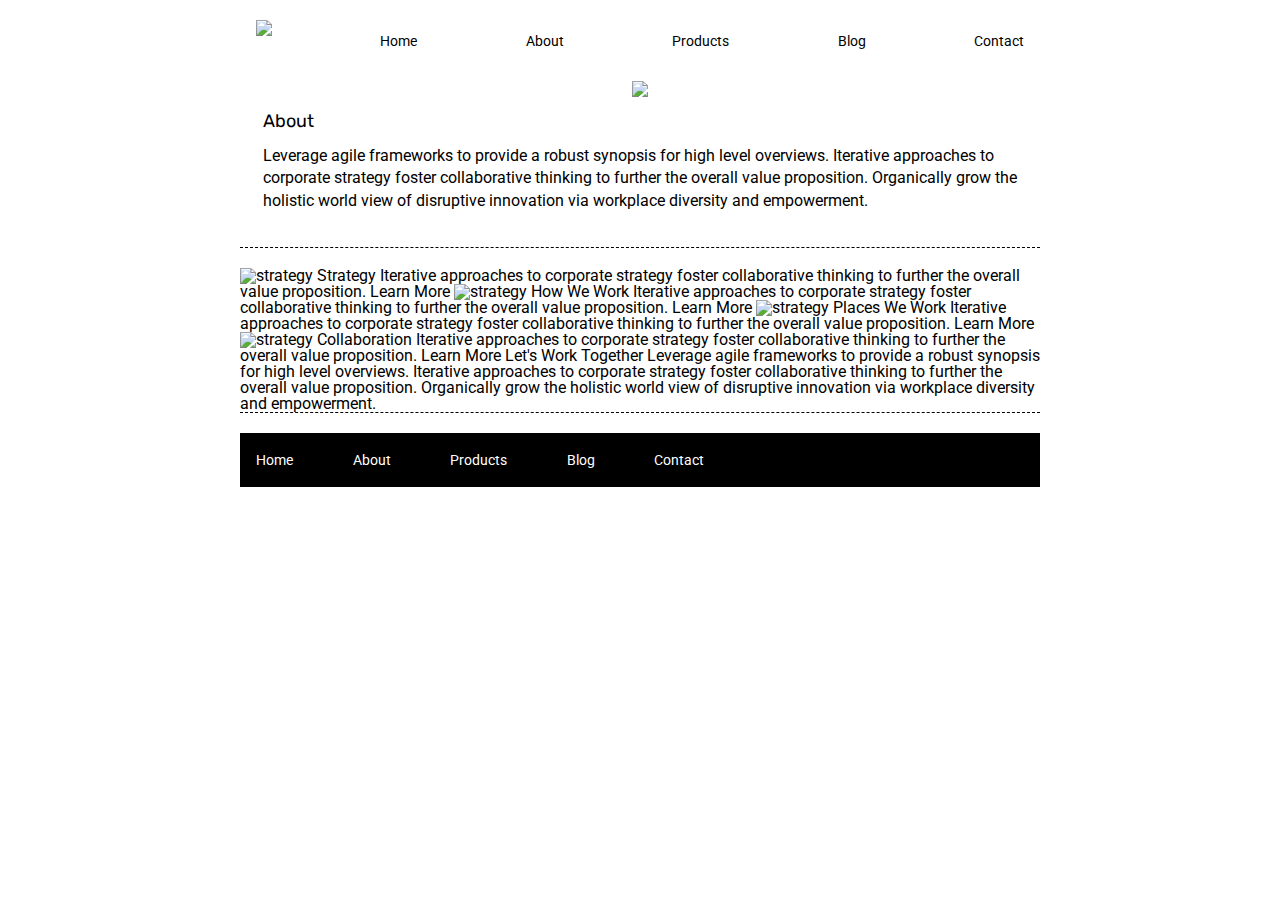
==== about.html @ 392ac4fa "first changes and answering questions on readme" ====
<!doctype html>

<html lang="en">
<head>
  <meta charset="utf-8">

  <title>Sprint Challenge - About</title>

  <link href="https://fonts.googleapis.com/css?family=Roboto|Rubik" rel="stylesheet">
  <link rel="stylesheet" href="css/index.css">

</head>

<body>
  <div class="container">
  <section class="top-content">
    <header>
        <nav>
            <img src="img/lambda-black.png"/>
            <a href="index.html">Home</a>
            <a href="about.html">About</a>
            <a href="#">Products</a>
            <a href="#">Blog</a>
            <a href="#">Contact</a>
        </nav>
    </header>
    <img src="img/jumbo-about.png"/>
  
    <div class="container about-page">
        <div class="text-container">
    <h2>About</h2>
    <p>Leverage agile frameworks to provide a robust synopsis for high level overviews. Iterative approaches to corporate strategy foster collaborative thinking to further the overall value proposition. Organically grow the holistic world view of disruptive innovation via workplace diversity and empowerment.</p>
        </div>
    </section>
    <section class="middle-content">
    <img src="img/about-plan.png" alt="strategy">
    
    Strategy
    
    Iterative approaches to corporate strategy foster collaborative thinking to further the overall value proposition.

    Learn More



    <img src="img/about-working.png" alt="strategy">
    
    How We Work
    
    Iterative approaches to corporate strategy foster collaborative thinking to further the overall value proposition.

    Learn More



    <img src="img/about-office.png" alt="strategy">
    
    Places We Work

    Iterative approaches to corporate strategy foster collaborative thinking to further the overall value proposition.

    Learn More

    <img src="img/about-meeting.png" alt="strategy">
    
    Collaboration
    
    Iterative approaches to corporate strategy foster collaborative thinking to further the overall value proposition.

    Learn More

    Let's Work Together

    Leverage agile frameworks to provide a robust synopsis for high level overviews. Iterative approaches to corporate strategy foster collaborative thinking to further the overall value proposition. Organically grow the holistic world view of disruptive innovation via workplace diversity and empowerment.
  </section>   
      <footer>
        <nav>
          <a href="index.html">Home</a>
          <a href="about.html">About</a>
          <a href="#">Products</a>
          <a href="#">Blog</a>
          <a href="#">Contact</a>
        </nav>
      </footer>
    </div>
    </div><!-- container -->     
  </div>   
</body>
</html>
---- css/index.css ----
/* http://meyerweb.com/eric/tools/css/reset/ 
   v2.0 | 20110126
   License: none (public domain)
*/

html, body, div, span, applet, object, iframe,
h1, h2, h3, h4, h5, h6, p, blockquote, pre,
a, abbr, acronym, address, big, cite, code,
del, dfn, em, img, ins, kbd, q, s, samp,
small, strike, strong, sub, sup, tt, var,
b, u, i, center,
dl, dt, dd, ol, ul, li,
fieldset, form, label, legend,
table, caption, tbody, tfoot, thead, tr, th, td,
article, aside, canvas, details, embed, 
figure, figcaption, footer, header, hgroup, 
menu, nav, output, ruby, section, summary,
time, mark, audio, video {
	margin: 0;
	padding: 0;
	border: 0;
	font-size: 100%;
	font: inherit;
	vertical-align: baseline;
}
/* HTML5 display-role reset for older browsers */
article, aside, details, figcaption, figure, 
footer, header, hgroup, menu, nav, section {
	display: block;
}
body {
	line-height: 1;
}
ol, ul {
	list-style: none;
}
blockquote, q {
	quotes: none;
}
blockquote:before, blockquote:after,
q:before, q:after {
	content: '';
	content: none;
}
table {
	border-collapse: collapse;
	border-spacing: 0;
}

* {
    box-sizing: border-box;
}

html, body {
    height: 100%;
    font-family: 'Roboto', sans-serif;
}

h1, h2, h3, h4, h5 {
    font-size: 18px;
    margin-bottom: 15px;
    font-family: 'Rubik', sans-serif;
}

p {
    line-height: 1.4;
}

.container {
    width: 800px;
    margin: 0 auto;
}

.top-content {
    display: flex;
    flex-wrap: wrap;
    justify-content: space-evenly;
    margin-bottom: 20px;
    border-bottom: 1px dashed black;
}

.top-content .text-container {
    width: 48%;
    padding: 0 1%;
    padding-bottom: 20px;  
}

.middle-content {
    margin-bottom: 20px;
    border-bottom: 1px dashed black;
}

.middle-content h2 {
    padding: 0 2%;
    margin-bottom: 0;
}

.middle-content .boxes {
    display: flex;
    flex-wrap: wrap;
    justify-content: space-evenly;
}

.middle-content .boxes .box{
    width: 12.5%;
    height: 100px;
    background: black;
    margin: 20px 2.5%;
    color: white;
    display: flex;
    align-items: center;
    justify-content: center;
}

.bottom-content {
    display: flex;
    margin: 0 2% 20px;
    justify-content: space-around;
}

.bottom-content .text-container {
    padding-right: 4%;
}

.bottom-content .text-container:last-child {
    padding-right: 0;
}

footer {
    width: 100%;
    background: black;
}

footer nav {
    width: 60%;
    display: flex;
    justify-content: space-between;
    align-items: center;
    padding: 20px 2%;
    font-size: 14px;
}

footer nav a {
    color: white;
    text-decoration: none;
}
header {
    width: 100%;
    background: white;
}

header nav{
    width: 100%;
    display: flex;
    justify-content: space-between;
    align-items: center;
    padding: 20px 2%;
    font-size: 14px;
    height: auto;
    width: auto;
}

header nav a {
    color: black;
    text-decoration: none;
}
.top-content header img {
    margin: 0px 0px 25px 0px;
}
#box1{
    background-color: teal;
}
#box2{
    background-color: gold;
}
#box3{
    background-color: cadetblue;
}
#box4{
    background-color: coral;
}
#box5{
    background-color: crimson;
}
#box6{
    background-color: forestgreen;
}
#box7{
    background-color: darkorchid;
}
#box8{
    background-color: hotpink;
}
#box9{
    background-color: indigo;
}
#box8{
    background-color: dodgerblue;
}
.top-content .about-page .text-container{
    width: 800px;
    margin: 15px 15px 15px 15px;
}
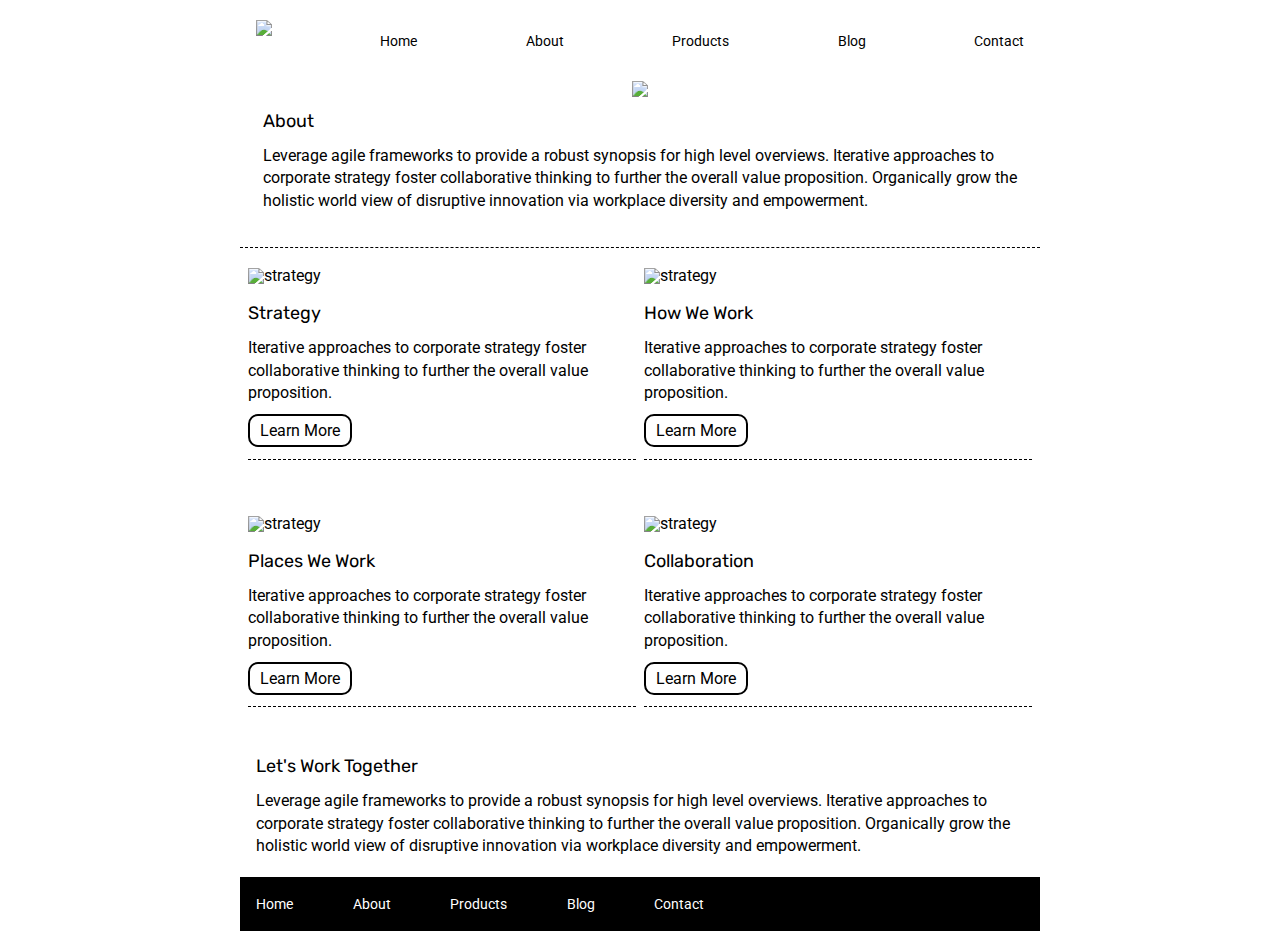
==== commit ee5e3207: "final touches and adding hover for nav bar" ====
--- a/about.html
+++ b/about.html
@@ -31,47 +31,64 @@
     <h2>About</h2>
     <p>Leverage agile frameworks to provide a robust synopsis for high level overviews. Iterative approaches to corporate strategy foster collaborative thinking to further the overall value proposition. Organically grow the holistic world view of disruptive innovation via workplace diversity and empowerment.</p>
         </div>
+    </div>
     </section>
-    <section class="middle-content">
+  <section class="row">
+    <div class="column">
+    <div class="text-container">
     <img src="img/about-plan.png" alt="strategy">
     
-    Strategy
+    <h2>Strategy</h2>
     
-    Iterative approaches to corporate strategy foster collaborative thinking to further the overall value proposition.
-
-    Learn More
-
-
-
-    <img src="img/about-working.png" alt="strategy">
+    <p>Iterative approaches to corporate strategy foster collaborative thinking to further the overall value proposition.</p>
+    <br>
+    <div class="learn-more"><p>Learn More</p></div>
+    <br>
+    </div>
+    <br>
+    <div class="text-container">
+      <img src="img/about-office.png" alt="strategy">
+      
+      <h2>Places We Work</h2>
+  
+      <p>Iterative approaches to corporate strategy foster collaborative thinking to further the overall value proposition.</p>
+      <br>
+      <div class="learn-more"><p>Learn More</p></div>
+      <br>
+      </div>
     
-    How We Work
+    </div>
+    <div class="column">
+      <div class="text-container">
+        <img src="img/about-working.png" alt="strategy">
+        
+        <h2>How We Work</h2>
+        
+        <p>Iterative approaches to corporate strategy foster collaborative thinking to further the overall value proposition.</p>
+          <br>
+        <div class="learn-more"><p>Learn More</p></div>
+        <br>
+        </div>
     
-    Iterative approaches to corporate strategy foster collaborative thinking to further the overall value proposition.
-
-    Learn More
-
-
-
-    <img src="img/about-office.png" alt="strategy">
-    
-    Places We Work
-
-    Iterative approaches to corporate strategy foster collaborative thinking to further the overall value proposition.
-
-    Learn More
-
+    <div class="text-container">
+      <br>
     <img src="img/about-meeting.png" alt="strategy">
     
-    Collaboration
+    <h2>Collaboration</h2>
     
-    Iterative approaches to corporate strategy foster collaborative thinking to further the overall value proposition.
+    <p>Iterative approaches to corporate strategy foster collaborative thinking to further the overall value proposition.</p>
+      <br>
+    <div class="learn-more"><p>Learn More</p></div>
+    <br>
+    </div>
+    </div>
+  </section>
+    <section class="bottom-content">
+      <div class="text-container">
+        <h2>Let's Work Together</h2>
 
-    Learn More
-
-    Let's Work Together
-
-    Leverage agile frameworks to provide a robust synopsis for high level overviews. Iterative approaches to corporate strategy foster collaborative thinking to further the overall value proposition. Organically grow the holistic world view of disruptive innovation via workplace diversity and empowerment.
+       <p> Leverage agile frameworks to provide a robust synopsis for high level overviews. Iterative approaches to corporate strategy foster collaborative thinking to further the overall value proposition. Organically grow the holistic world view of disruptive innovation via workplace diversity and empowerment.</p>
+       </div>
   </section>   
       <footer>
         <nav>
--- a/css/index.css
+++ b/css/index.css
@@ -200,4 +200,36 @@
 .top-content .about-page .text-container{
     width: 800px;
     margin: 15px 15px 15px 15px;
-} +} 
+nav a:hover{
+    color:red;
+}
+.row {
+    display: flex;
+    flex-wrap: wrap;
+    padding: 0 4px;
+  }
+.column {
+    flex: 50%;
+    padding: 0 4px;
+    margin: 0px 0px 10px 0px;
+  }
+.column img {
+    margin-top: 8px;
+    vertical-align: middle;
+    margin:0px 0px 20px 0px;
+}
+.column p{
+    margin:0px 0px 0px 0px;
+}
+.learn-more p{
+    display:inline;
+    border-radius: 10px;
+    border: solid black 2px;
+    padding: 5px 10px 5px 10px;
+    margin:20px 0px 20px 0px;
+}
+.column .text-container{
+    border-bottom: 1px dashed black;
+    margin:0px 0px 40px 0px;
+}